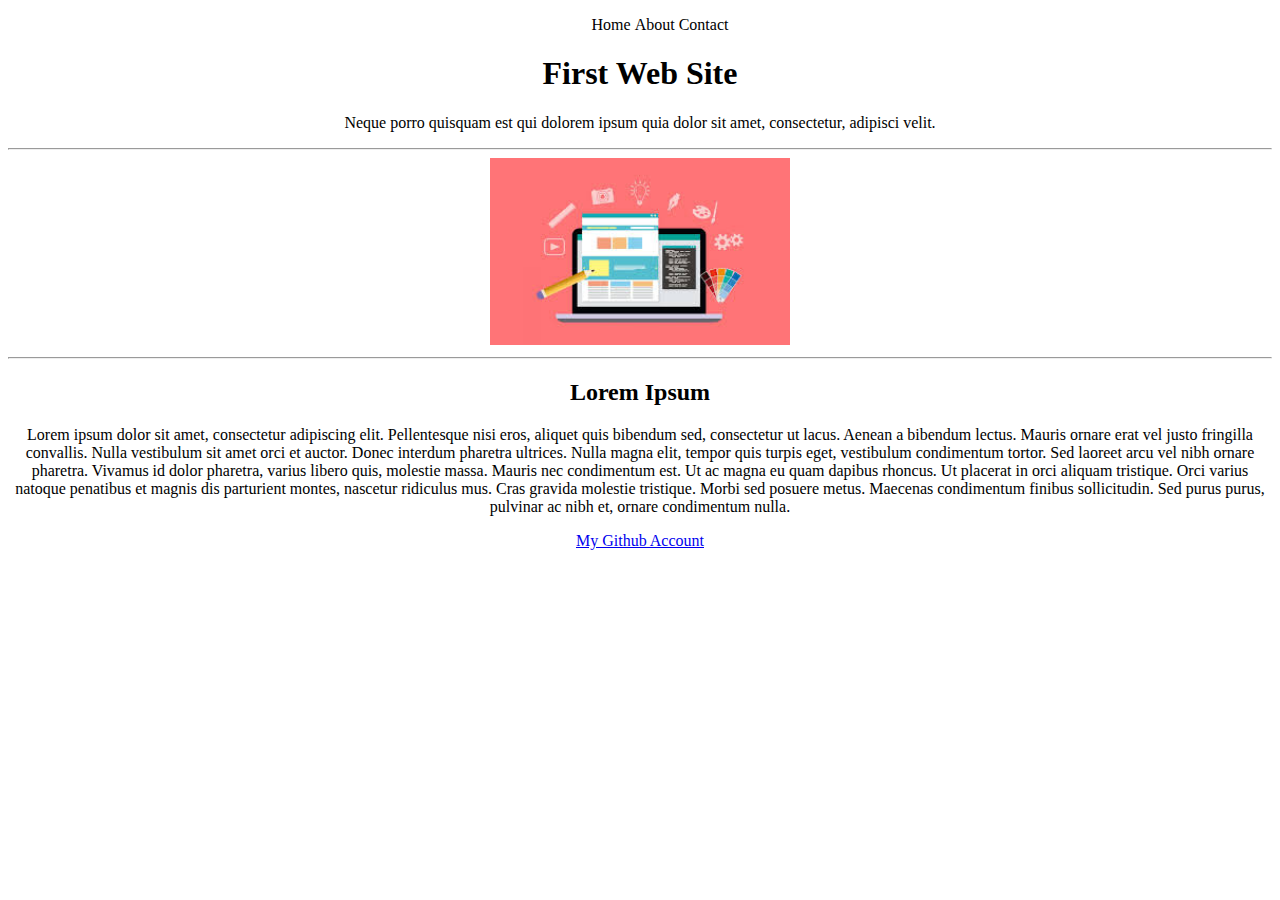
==== index.html @ dcdfae99 "created index page." ====
<!DOCTYPE html>
<html lang="en">
  <head>
    <meta charset="UTF-8" />
    <meta name="viewport" content="width=device-width, initial-scale=1.0" />
    <title>Web Site</title>
    <link rel="icon" type="inage/x-icon" href="images/website.jpg">
    <style type="text/css">
        .menu{
list-style: none;
display: inline;
}

    </style>
  </head>
  <body>
    <div align="center">
        <ul>
            <li class="menu"><a href="index.html"></a> Home</li>
            <li class="menu"><a href="about.html"></a>About</li>
            <li class="menu"><a href="contact.html"></a>Contact</li>
        </ul>
      <h1>First Web Site</h1>
      <p>
        Neque porro quisquam est qui dolorem ipsum quia dolor sit amet,
        consectetur, adipisci velit.
      </p>

      <hr>
      <img src="images/website.jpg" alt="Web Site Picture" width="300" />
      <hr>

      <h2>Lorem Ipsum</h2>
      <p>
        Lorem ipsum dolor sit amet, consectetur adipiscing elit. Pellentesque
        nisi eros, aliquet quis bibendum sed, consectetur ut lacus. Aenean a
        bibendum lectus. Mauris ornare erat vel justo fringilla convallis. Nulla
        vestibulum sit amet orci et auctor. Donec interdum pharetra ultrices.
        Nulla magna elit, tempor quis turpis eget, vestibulum condimentum
        tortor. Sed laoreet arcu vel nibh ornare pharetra. Vivamus id dolor
        pharetra, varius libero quis, molestie massa. Mauris nec condimentum
        est. Ut ac magna eu quam dapibus rhoncus. Ut placerat in orci aliquam
        tristique. Orci varius natoque penatibus et magnis dis parturient
        montes, nascetur ridiculus mus. Cras gravida molestie tristique. Morbi
        sed posuere metus. Maecenas condimentum finibus sollicitudin. Sed purus
        purus, pulvinar ac nibh et, ornare condimentum nulla.
      </p>
      <a href="https://github.com/rfercan" target="_blank" title="Github Account"> My Github Account</a>
    </div>
  </body>
</html>
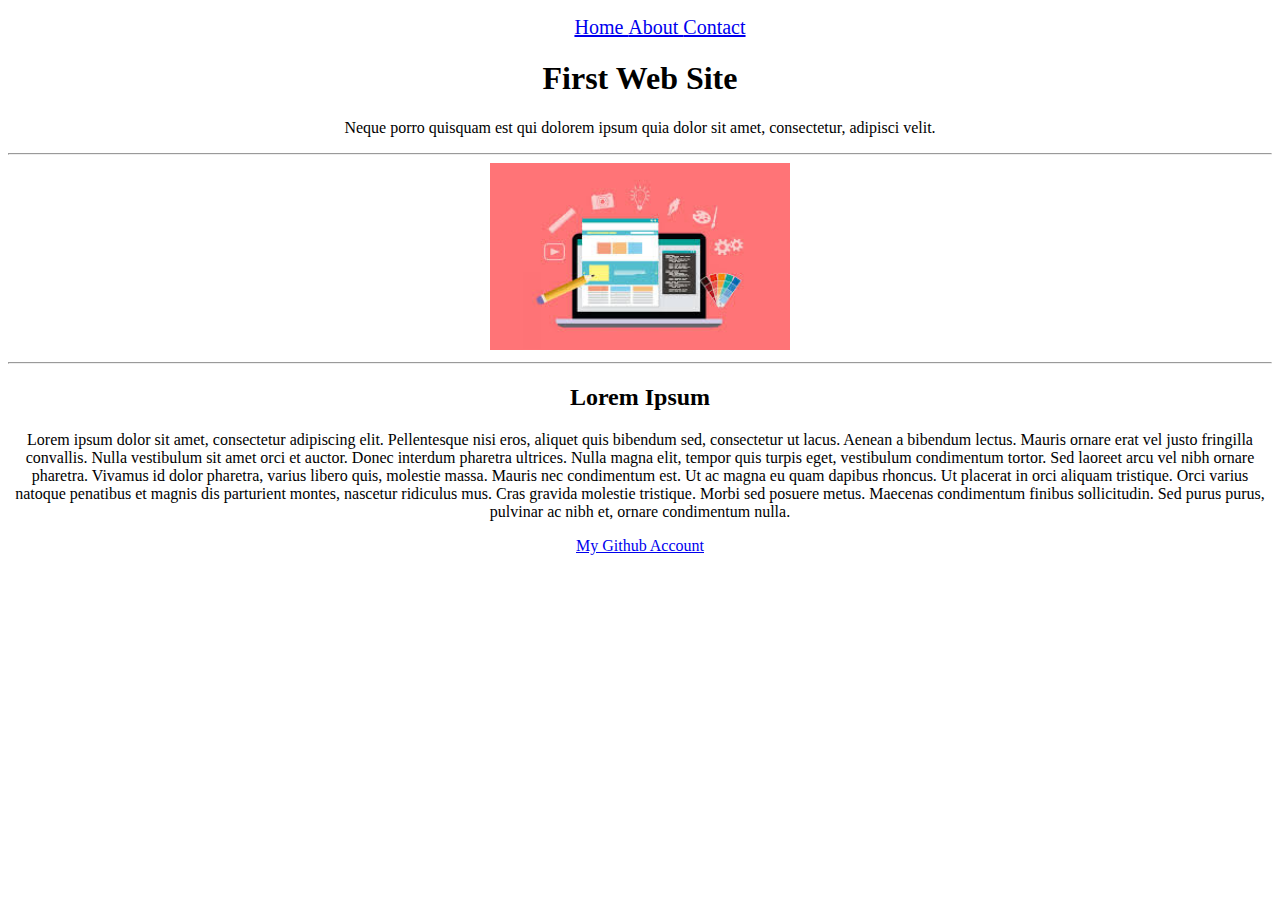
==== commit a13a3713: "first web site is done." ====
--- a/index.html
+++ b/index.html
@@ -4,31 +4,26 @@
     <meta charset="UTF-8" />
     <meta name="viewport" content="width=device-width, initial-scale=1.0" />
     <title>Web Site</title>
-    <link rel="icon" type="inage/x-icon" href="images/website.jpg">
-    <style type="text/css">
-        .menu{
-list-style: none;
-display: inline;
-}
-
-    </style>
+    <link rel="icon" type="image/x-icon" href="images/website.jpg" />
+    <link rel="stylesheet" type="text/css" href="css/index.css" />
   </head>
   <body>
     <div align="center">
-        <ul>
-            <li class="menu"><a href="index.html"></a> Home</li>
-            <li class="menu"><a href="about.html"></a>About</li>
-            <li class="menu"><a href="contact.html"></a>Contact</li>
-        </ul>
+      <ul>
+        <li class="menu"><a href="index.html"> Home </a></li>
+        <li class="menu"><a href="about.html"> About </a></li>
+        <li class="menu"><a href="contact.html"> Contact </a></li>
+      </ul>
+
       <h1>First Web Site</h1>
       <p>
         Neque porro quisquam est qui dolorem ipsum quia dolor sit amet,
         consectetur, adipisci velit.
       </p>
 
-      <hr>
+      <hr />
       <img src="images/website.jpg" alt="Web Site Picture" width="300" />
-      <hr>
+      <hr />
 
       <h2>Lorem Ipsum</h2>
       <p>
@@ -45,7 +40,13 @@
         sed posuere metus. Maecenas condimentum finibus sollicitudin. Sed purus
         purus, pulvinar ac nibh et, ornare condimentum nulla.
       </p>
-      <a href="https://github.com/rfercan" target="_blank" title="Github Account"> My Github Account</a>
+      <a
+        href="https://github.com/rfercan"
+        target="_blank"
+        title="Github Account"
+      >
+        My Github Account</a
+      >
     </div>
   </body>
 </html>
--- a/css/index.css
+++ b/css/index.css
@@ -0,0 +1,7 @@
+.menu{
+    list-style: none;
+    display: inline;
+    font-size: 20px;
+    color: black;
+   
+    }